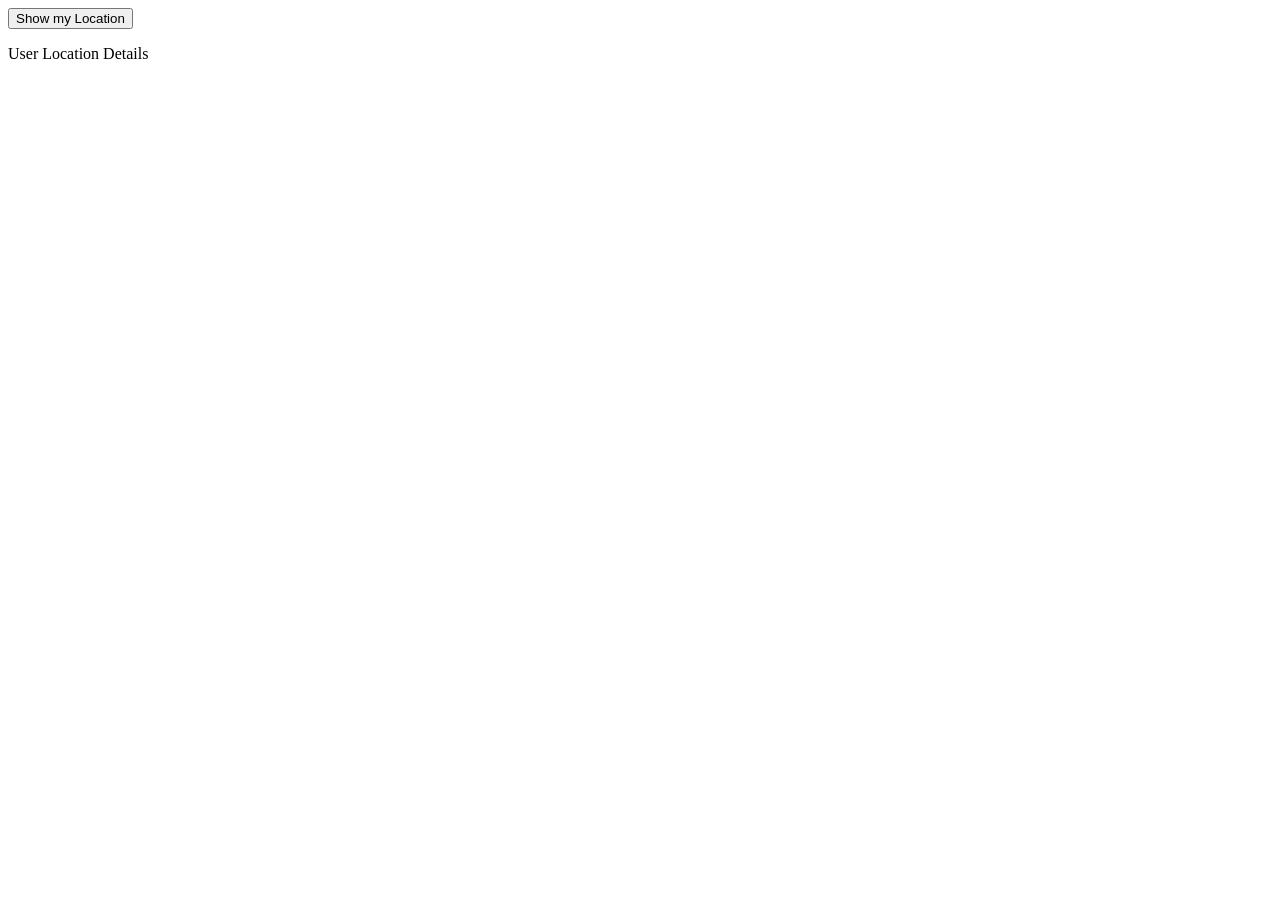
==== geolocation-app/index.html @ a7efb05a "Add HTML Code" ====
<!DOCTYPE html>
<html lang="en">
<head>
    <meta charset="UTF-8">
    <meta name="viewport" content="width=device-width, initial-scale=1.0">
    <title>Find my Address</title>
</head>
<body>
    <div class="conatiner">
        <button class="geo-btn">Show my Location</button>
        <p class="show-details">User Location Details</p>
    </div>
</body>
</html>
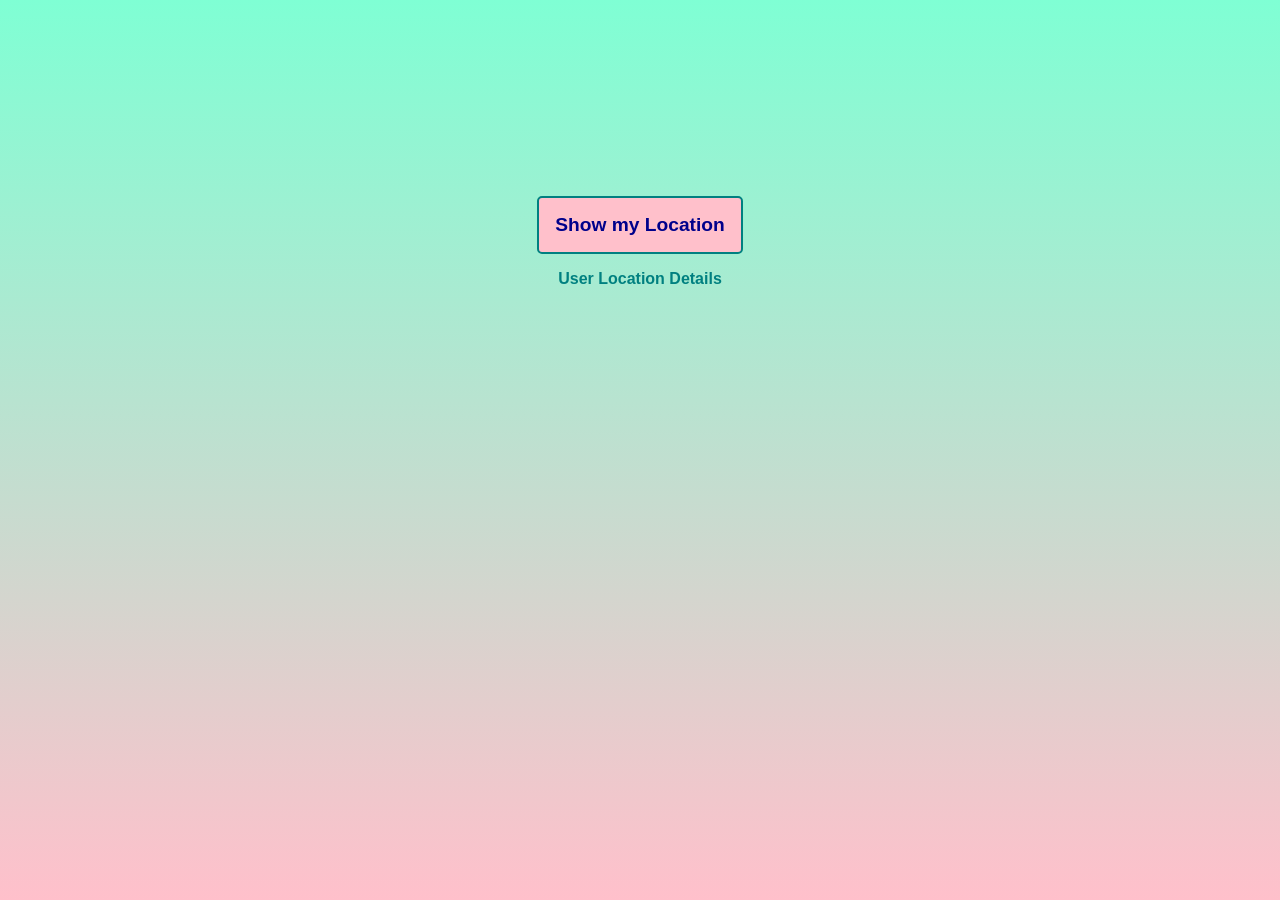
==== commit 543b9906: "Add Styling" ====
--- a/geolocation-app/index.html
+++ b/geolocation-app/index.html
@@ -4,11 +4,13 @@
     <meta charset="UTF-8">
     <meta name="viewport" content="width=device-width, initial-scale=1.0">
     <title>Find my Address</title>
+    <link rel="stylesheet" href="style.css">
 </head>
 <body>
-    <div class="conatiner">
+    <div class="container">
         <button class="geo-btn">Show my Location</button>
         <p class="show-details">User Location Details</p>
     </div>
+    <script src="app.js"></script>
 </body>
 </html>
--- a/geolocation-app/style.css
+++ b/geolocation-app/style.css
@@ -0,0 +1,37 @@
+body{
+    margin: 0;
+    min-height: 100vh;
+    font-family: 'Segoe UI', Tahoma, Geneva, Verdana, sans-serif;
+    /* background-color: aquamarine; */
+    background: linear-gradient(aquamarine, pink);
+
+}
+
+
+.container{
+    height: 500px;
+    width: 80%;
+    margin: 0 auto;
+    /* border: black solid 1px; */
+    display: flex;
+    flex-direction: column;
+    justify-content: center;
+    align-items: center;
+}
+
+.geo-btn{
+    background: pink;
+    padding: 1rem;
+    border-radius: 5px;
+    border: 2px teal solid;
+    font-weight: 700;
+    font-size: 1.2rem;
+    text-align: center;
+    width: fit-content;
+    color: darkblue;
+}
+
+.show-details{
+    font-weight: 700;
+    color: teal;
+}
